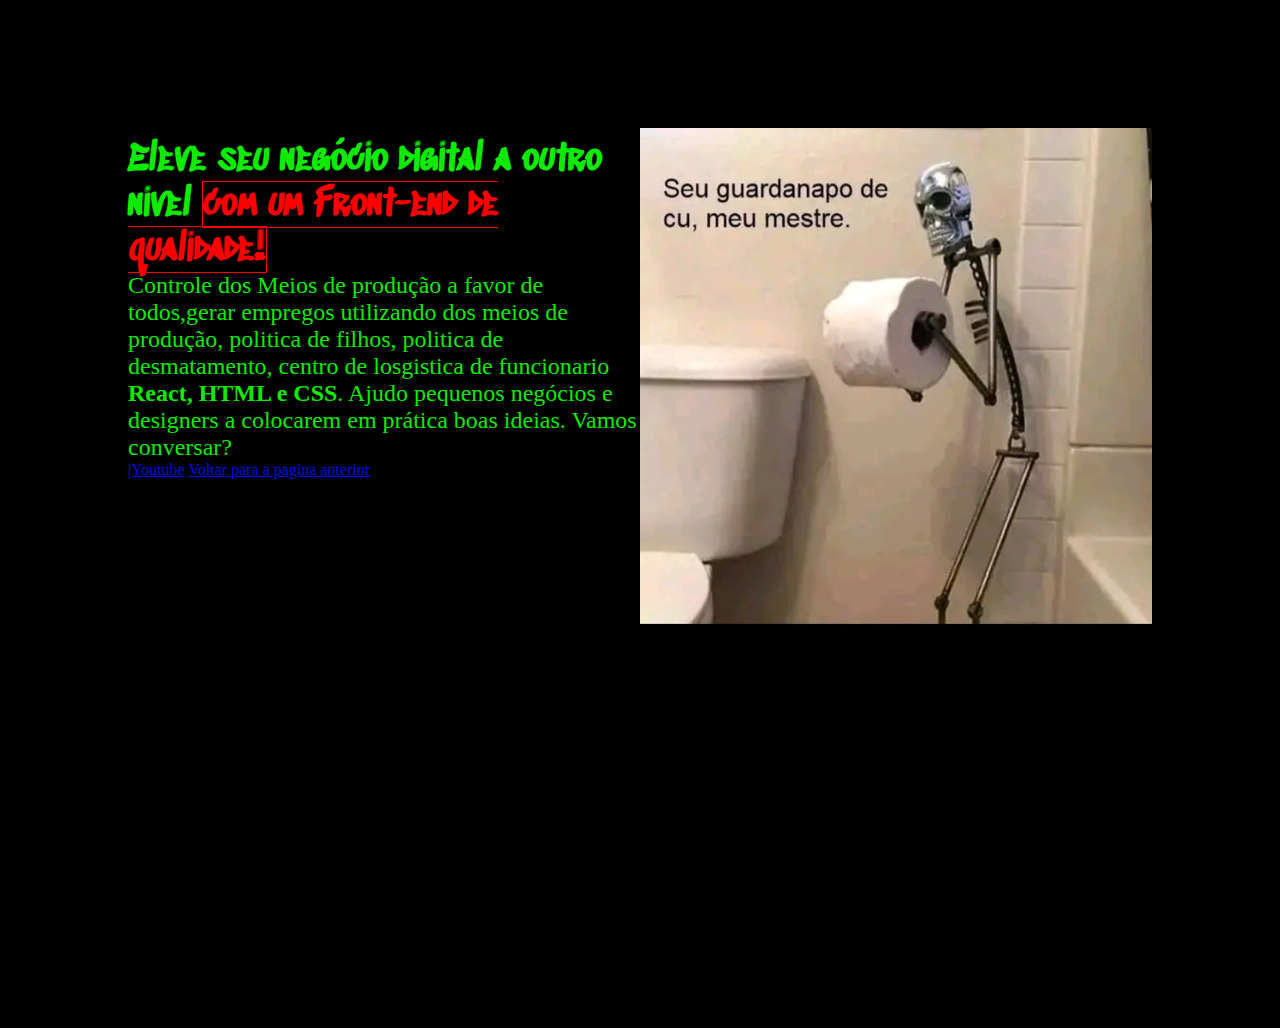
==== Site.html @ 4d11f2c7 "Criadas paginas index e site" ====
<!DOCTYPE html>
<html lang="pt-br">
<head>
  <meta charset="UTF-8">
  <meta http-equiv="X-UA-Compatible" content="IE=edge">
  <meta name="viewport" content="width=device-width, initial-scale=1.0">
  <title>Portifolio</title>
  <link rel="stylesheet" href="style.css">
</head>
<body>
  <header></header>
  <main class="apresentacao">
      <section class="apresentacao__conteudo">
     <h1 class="apresentacao__conteudo__titulo">Eleve seu negócio digital a outro nível <strong class="titulo-destaque">com um Front-end de qualidade!</strong></h1>
      <p class="apresentacao__conteudo__texto">Controle dos Meios de produção a favor de todos,gerar empregos utilizando dos meios de produção, politica de filhos, politica de desmatamento, centro de losgistica de funcionario  <strong> React, HTML e CSS</strong>. Ajudo pequenos negócios e designers a colocarem em prática boas ideias. Vamos conversar?</p>
        <div class="apresentacao__links"> 
      <a href="https://www.youtube.com/watch?v=Ezh2gTZ5mcU&list=RDEzh2gTZ5mcU&start_radio=1">|Youtube</a>
      <a href="index.html">Voltar para a pagina anterior</a>
       </div>
  </section>
    <img class="guardanapo__de__rabo" src="guardanapo.jpg" alt="GUARDANAPO DE RABO">
  </main>
  <footer></footer>
</body>
</html>
---- style.css ----
@import url('https://fonts.googleapis.com/css2?family=Courgette&family=Sedgwick+Ave+Display&display=swap');


* {
    margin: 0;
    padding: 0;
}
body {
    height: 100vh;
    box-sizing: border-box;
    background-color: #000000;
    color: #0EEA00;
}
.titulo-destaque {
    color: rgb(255, 0, 0);
    border: 1px solid red;
    
}

.apresentacao {
    margin: 10%;
    display: flex;
    align-items: center;
    justify-content: space-between;
}

.apresentacao__conteudo{
    width: 615px;
    height: 482px;
}
.apresentacao__conteudo__titulo{
    font-size: 36px;
    font-family:'Sedgwick Ave Display', cursive;

}

.guardanapo__de__rabo {
    width: 50%;
}

.apresentacao__conteudo__texto {
    font-size: 24px;
    font-family: 'Tilt Prism', cursive;

}

.apresentacao__links {
    
}
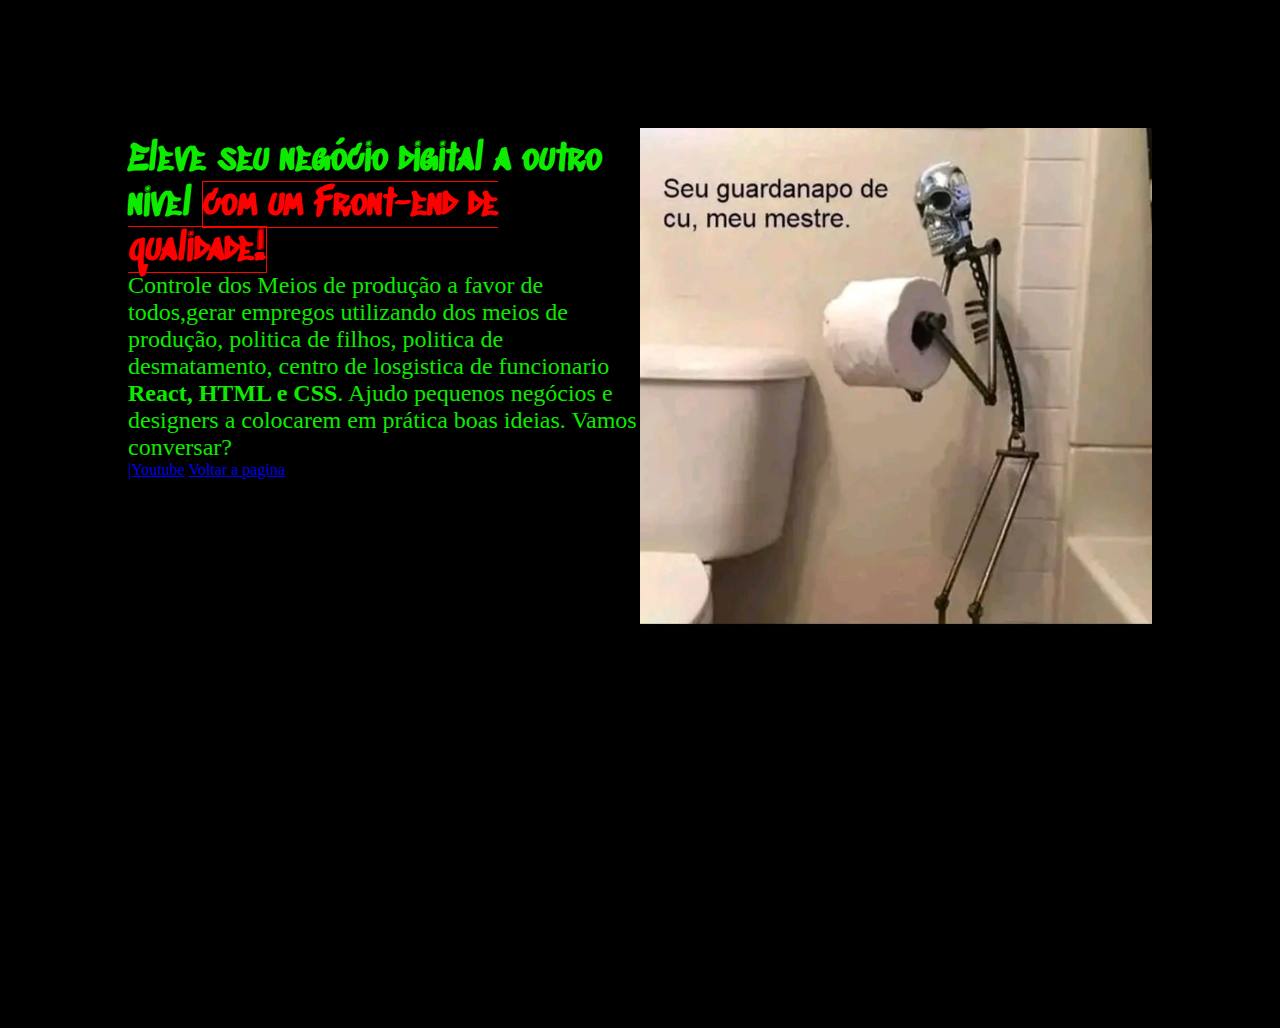
==== commit 82f8d44d: "modificação do texto" ====
--- a/Site.html
+++ b/Site.html
@@ -15,7 +15,7 @@
       <p class="apresentacao__conteudo__texto">Controle dos Meios de produção a favor de todos,gerar empregos utilizando dos meios de produção, politica de filhos, politica de desmatamento, centro de losgistica de funcionario  <strong> React, HTML e CSS</strong>. Ajudo pequenos negócios e designers a colocarem em prática boas ideias. Vamos conversar?</p>
         <div class="apresentacao__links"> 
       <a href="https://www.youtube.com/watch?v=Ezh2gTZ5mcU&list=RDEzh2gTZ5mcU&start_radio=1">|Youtube</a>
-      <a href="index.html">Voltar para a pagina anterior</a>
+      <a href="index.html">Voltar a pagina</a>
        </div>
   </section>
     <img class="guardanapo__de__rabo" src="guardanapo.jpg" alt="GUARDANAPO DE RABO">
